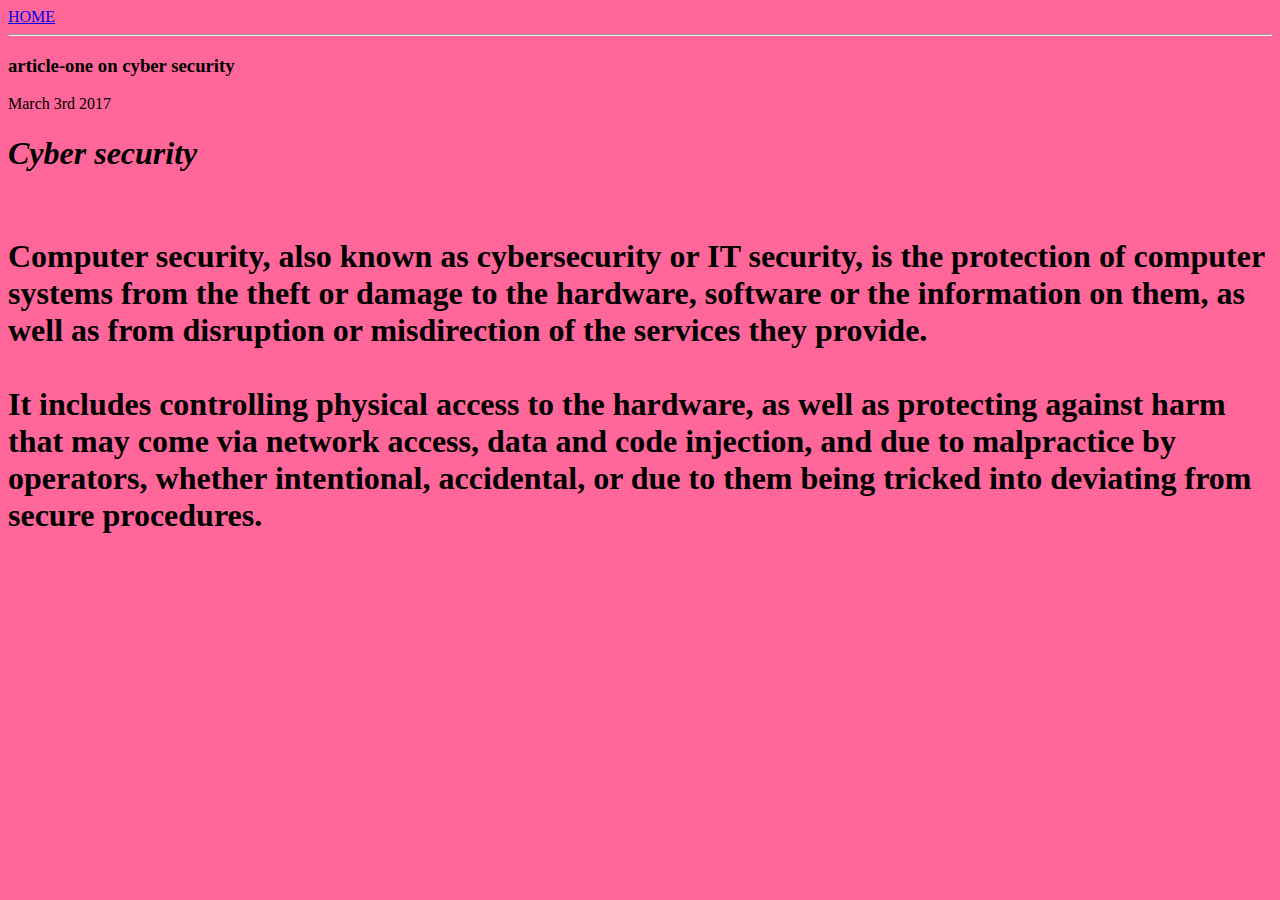
==== ui/article-one.html @ 83366feb "[imad-console] Updates ui/article-one.html" ====
<!doctype html>
<html>
    <head>
        <title>Article-one</title>
        <style type="text/css">
			.body{
				background-color:#FF6699;
				
				
			}
            #section{
                
                font-size:200%;
            }
            #title{
                padding-bottom:1%;
            }
            }

		</style>
		<meta name="viewport" content="width=device-width, initial-scale=1.0">
    </head>
    <body  class="body">
     <div>
         <a href="/">HOME</a>
         
     </div> 
     <hr/>
     <div>
         <h3>article-one on cyber security</h3>
     </div>
     <div>
         March 3rd 2017
     </div>
    
        <h1 id="title"> <i>Cyber security</i></h1>
                <h5 id="section">
                    Computer security, also known as cybersecurity or IT security, is the protection of computer systems from the theft or damage to the hardware, software or the information on them, as well as from disruption or misdirection of the services they provide.<br/>
                        <br/>
                    It includes controlling physical access to the hardware, as well as protecting against harm that may come via network access, data and code injection, and due to malpractice by operators, whether intentional, accidental, or due to them being tricked into deviating from secure procedures.
                </h5>
        
        
        
        
    </body>
    
</html>
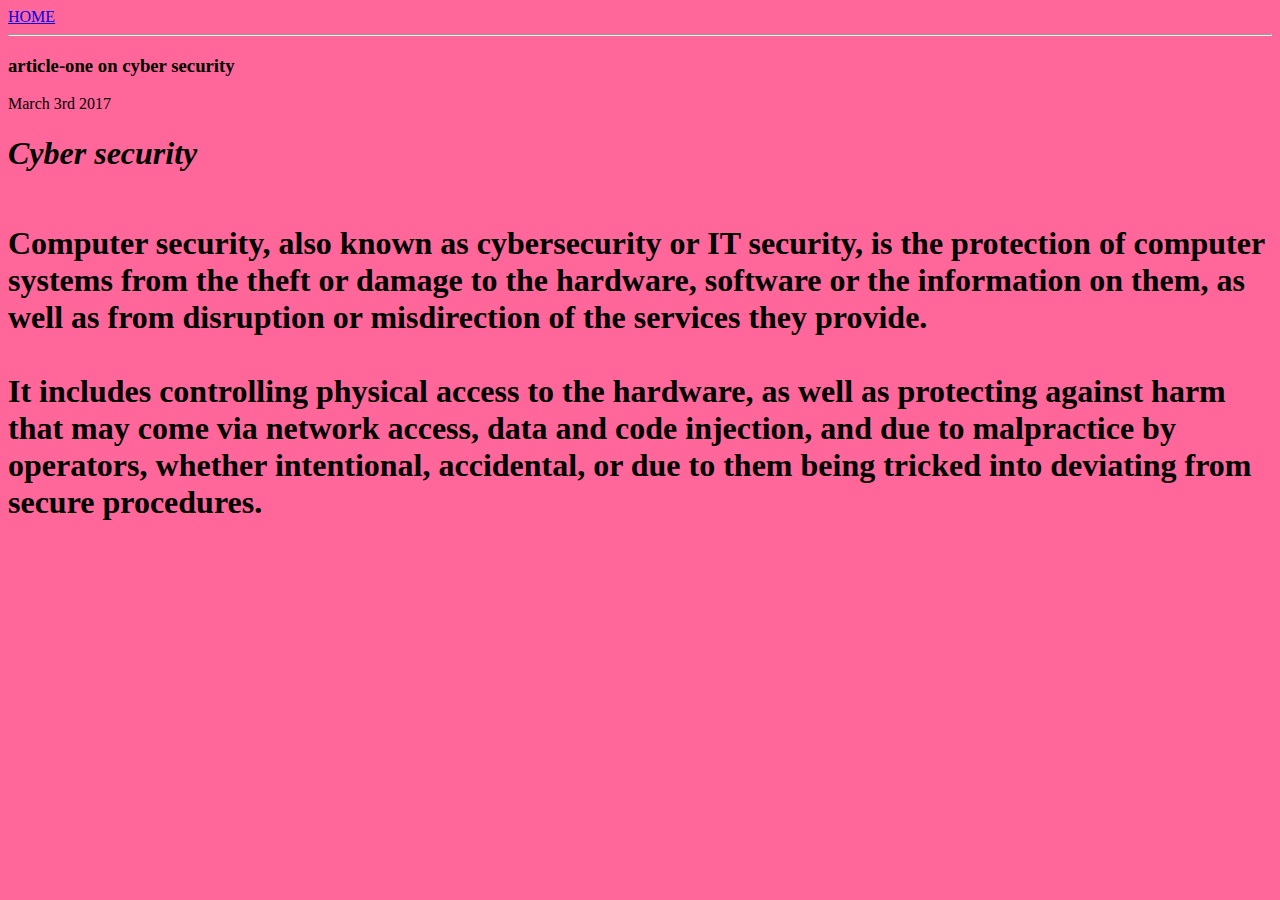
==== commit 97088266: "[imad-console] Updates ui/article-one.html" ====
--- a/ui/article-one.html
+++ b/ui/article-one.html
@@ -11,9 +11,6 @@
             #section{
                 
                 font-size:200%;
-            }
-            #title{
-                padding-bottom:1%;
             }
             }
 
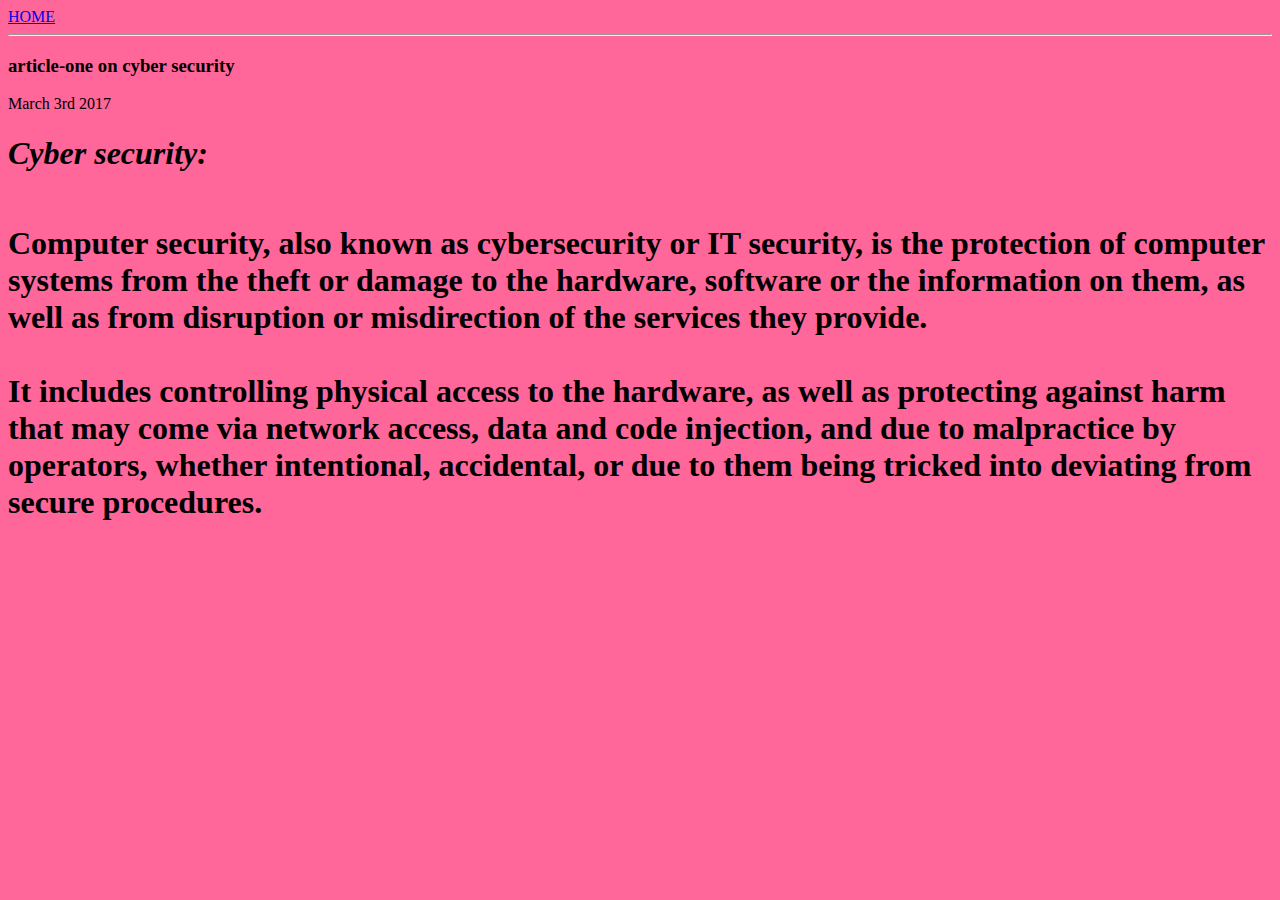
==== commit b79be231: "[imad-console] Updates ui/article-one.html" ====
--- a/ui/article-one.html
+++ b/ui/article-one.html
@@ -30,7 +30,7 @@
          March 3rd 2017
      </div>
     
-        <h1 id="title"> <i>Cyber security</i></h1>
+        <h1 id="title"> <i>Cyber security:</i></h1>
                 <h5 id="section">
                     Computer security, also known as cybersecurity or IT security, is the protection of computer systems from the theft or damage to the hardware, software or the information on them, as well as from disruption or misdirection of the services they provide.<br/>
                         <br/>
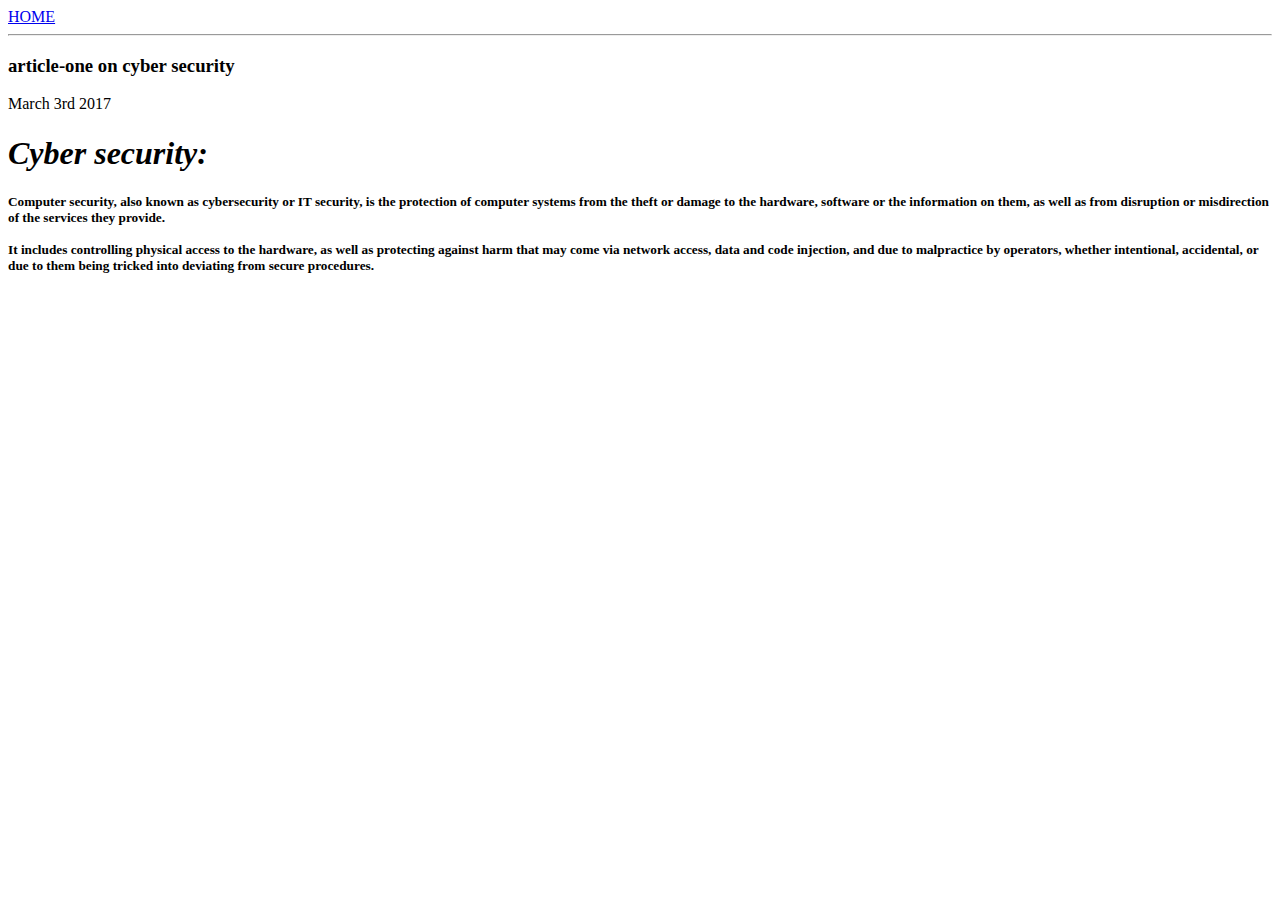
==== commit 21e8a4e1: "[imad-console] Updates ui/article-one.html" ====
--- a/ui/article-one.html
+++ b/ui/article-one.html
@@ -3,17 +3,7 @@
     <head>
         <title>Article-one</title>
         <style type="text/css">
-			.body{
-				background-color:#FF6699;
-				
-				
-			}
-            #section{
-                
-                font-size:200%;
-            }
-            }
-
+		<link href="/ui/style.css" rel="stylesheet" />
 		</style>
 		<meta name="viewport" content="width=device-width, initial-scale=1.0">
     </head>
--- a/ui/style.css
+++ b/ui/style.css
@@ -0,0 +1,32 @@
+body {
+    font-family: sans-serif;
+    background-color: lightgrey;
+    margin-top: 75px;
+}
+
+.center {
+    text-align: center;
+}
+
+.text-big {
+    font-size: 300%;
+}
+
+.bold {
+    font-weight: bold;
+}
+
+.img-medium {
+    height: 200px;
+}
+	.body{
+				background-color:#FF6699;
+				
+				
+			}
+            #section{
+                
+                font-size:200%;
+            }
+            
+
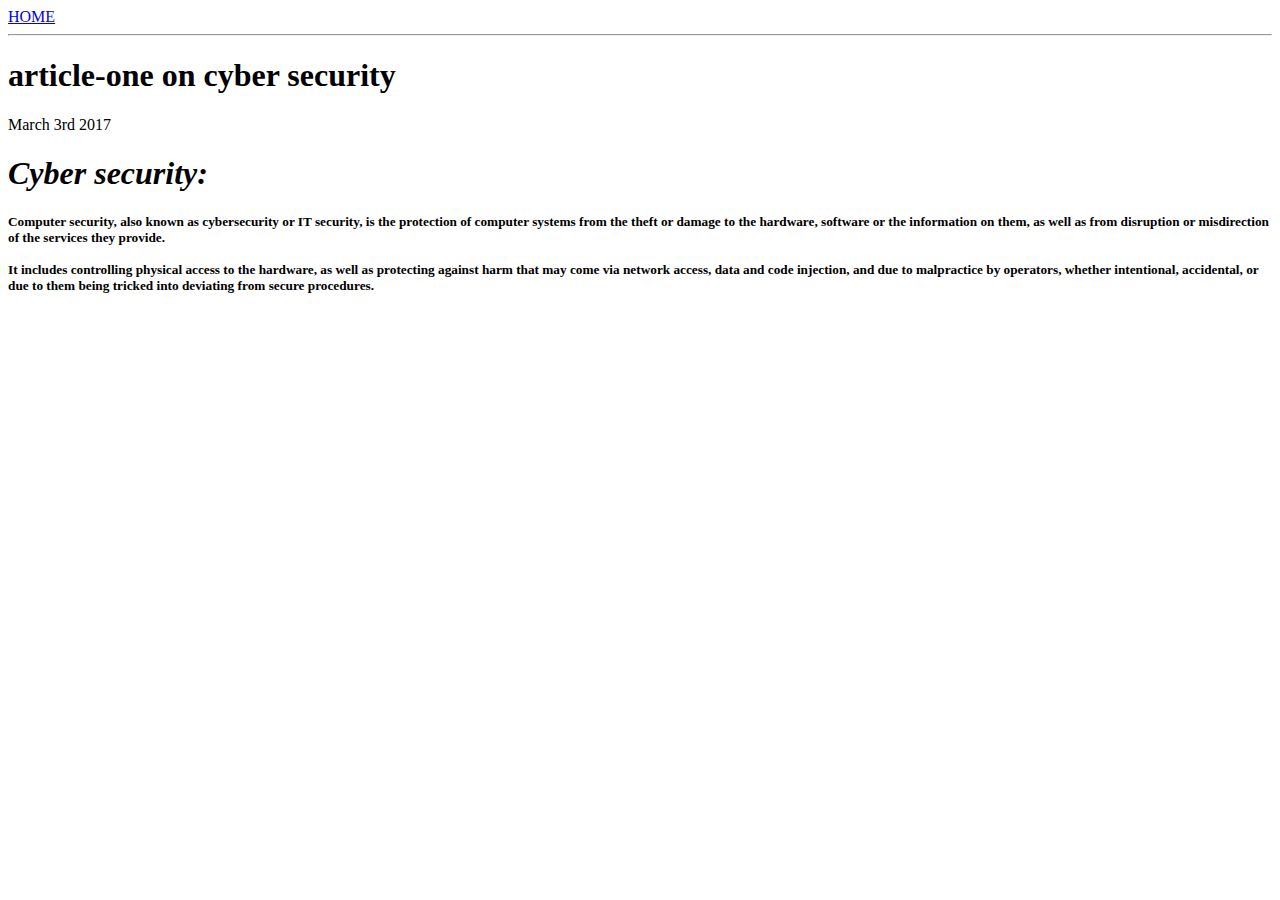
==== commit 545e6088: "[imad-console] Updates ui/article-one.html" ====
--- a/ui/article-one.html
+++ b/ui/article-one.html
@@ -14,7 +14,7 @@
      </div> 
      <hr/>
      <div>
-         <h3>article-one on cyber security</h3>
+         <h1>article-one on cyber security</h1>
      </div>
      <div>
          March 3rd 2017
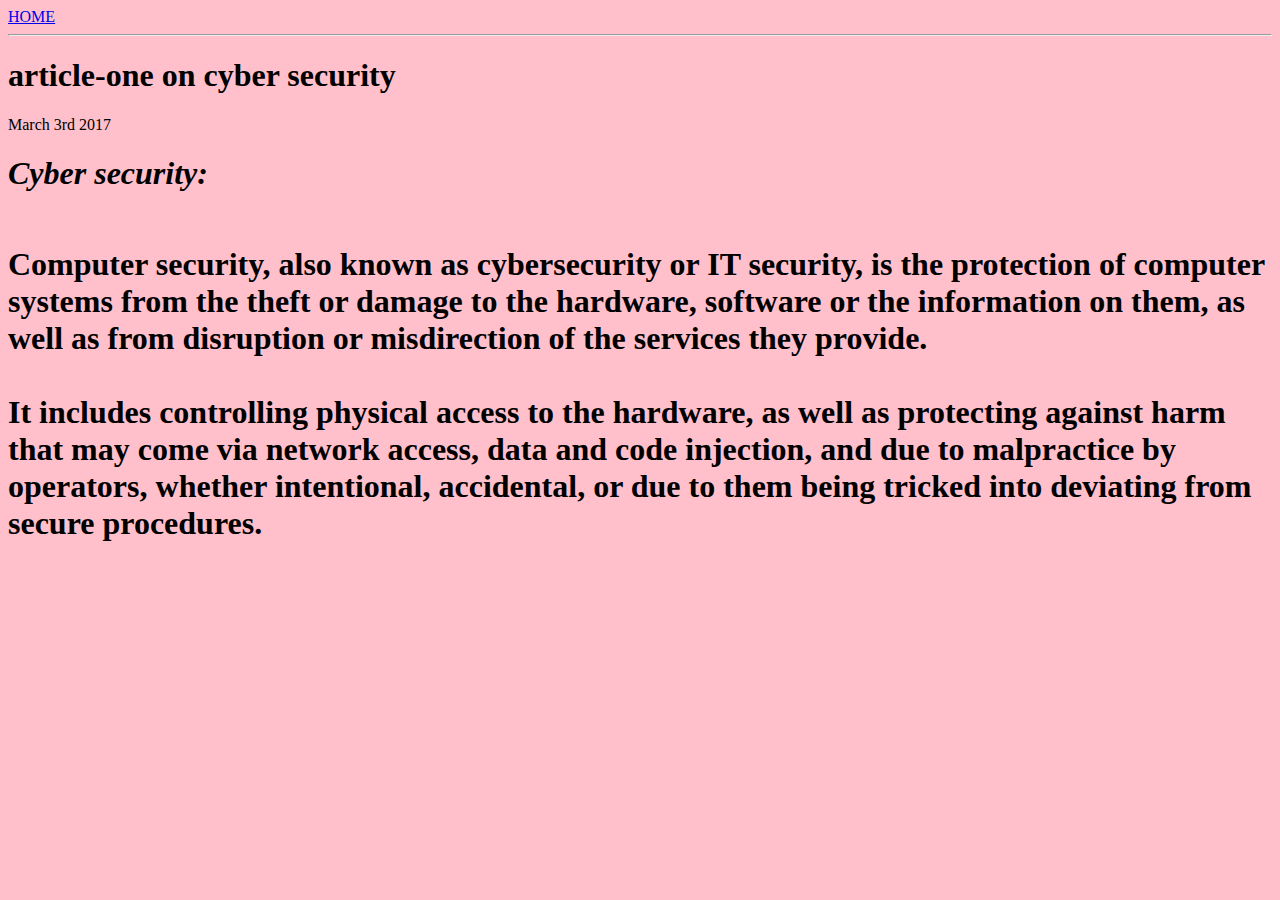
==== commit 800fa065: "[imad-console] Updates ui/article-one.html" ====
--- a/ui/article-one.html
+++ b/ui/article-one.html
@@ -3,7 +3,16 @@
     <head>
         <title>Article-one</title>
         <style type="text/css">
-		<link href="/ui/style.css" rel="stylesheet" />
+	        	.body{
+				background-color:pink;
+				
+				
+			}
+            #section{
+                
+                font-size:200%;
+            }
+
 		</style>
 		<meta name="viewport" content="width=device-width, initial-scale=1.0">
     </head>
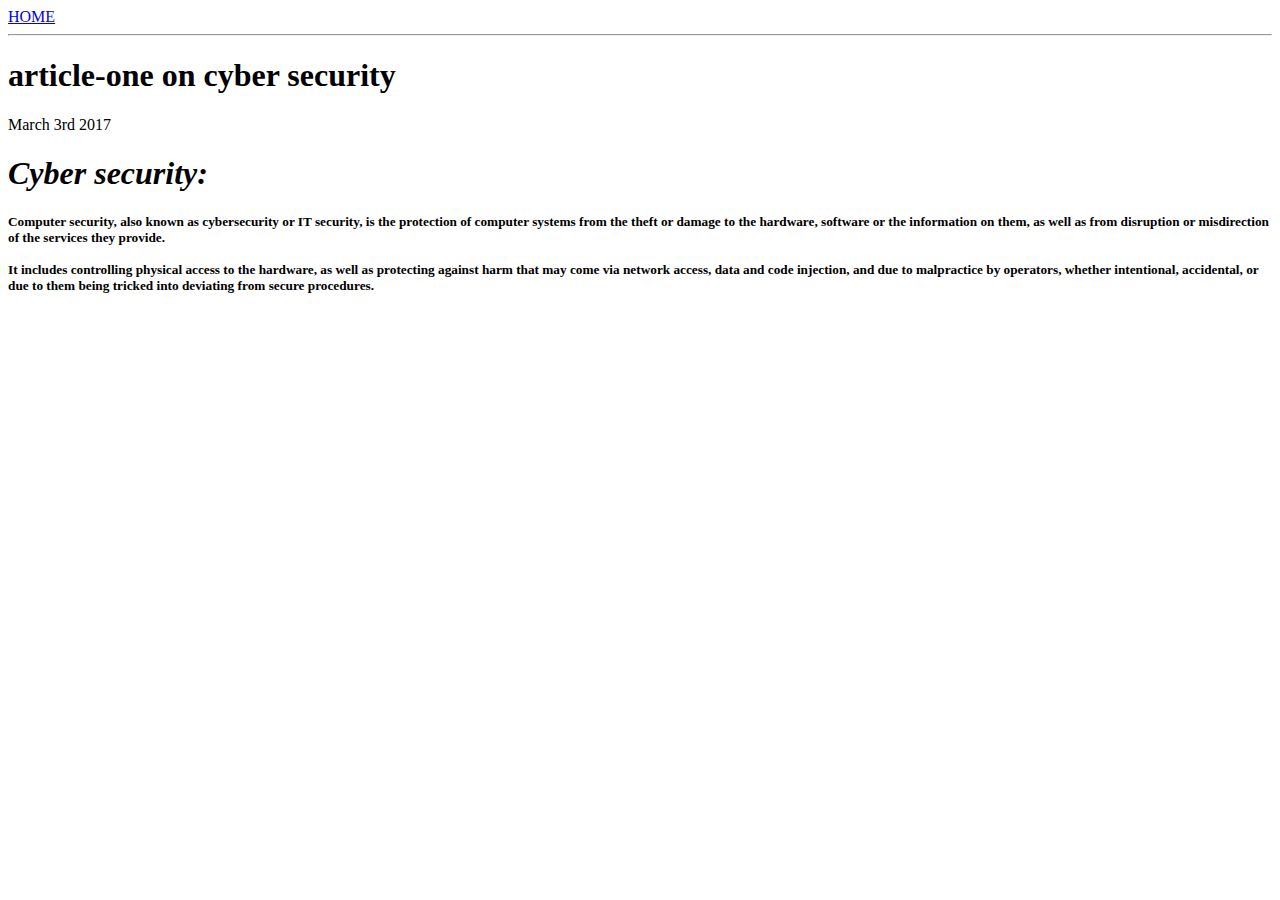
==== commit 57fb2340: "[imad-console] Updates ui/article-one.html" ====
--- a/ui/article-one.html
+++ b/ui/article-one.html
@@ -3,16 +3,7 @@
     <head>
         <title>Article-one</title>
         <style type="text/css">
-	        	.body{
-				background-color:pink;
-				
-				
-			}
-            #section{
-                
-                font-size:200%;
-            }
-
+	        <link href="/ui/style.css" rel="stylesheet" />
 		</style>
 		<meta name="viewport" content="width=device-width, initial-scale=1.0">
     </head>
--- a/ui/style.css
+++ b/ui/style.css
@@ -0,0 +1,32 @@
+body {
+    font-family: sans-serif;
+    background-color: lightgrey;
+    margin-top: 75px;
+}
+
+.center {
+    text-align: center;
+}
+
+.text-big {
+    font-size: 300%;
+}
+
+.bold {
+    font-weight: bold;
+}
+
+.img-medium {
+    height: 200px;
+}
+
+	.body{
+				background-color:pink;
+				
+				
+			}
+            #section{
+                
+                font-size:200%;
+            }
+
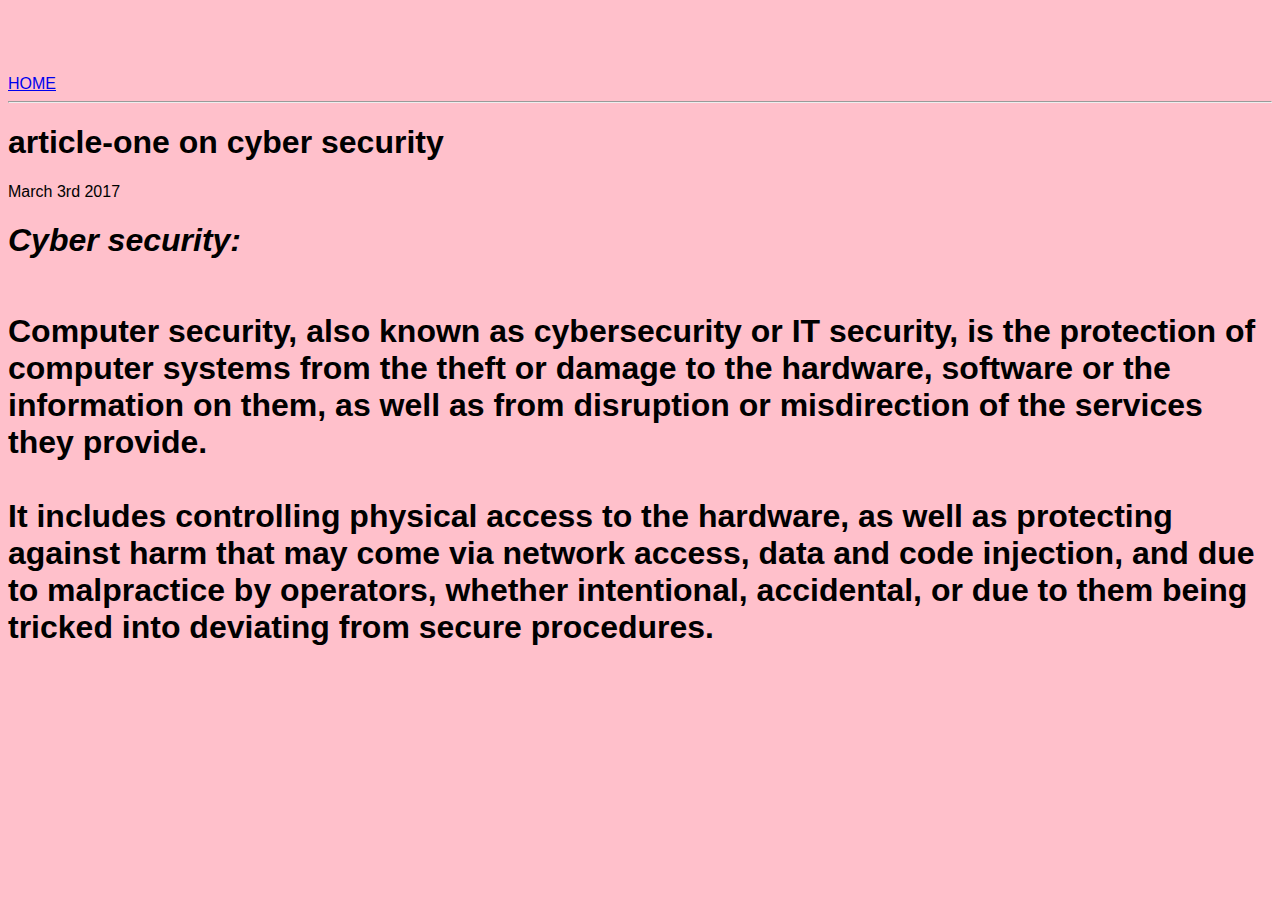
==== commit 99cafe24: "[imad-console] Updates ui/article-one.html" ====
--- a/ui/article-one.html
+++ b/ui/article-one.html
@@ -2,10 +2,8 @@
 <html>
     <head>
         <title>Article-one</title>
-        <style type="text/css">
-	        <link href="/ui/style.css" rel="stylesheet" />
-		</style>
-		<meta name="viewport" content="width=device-width, initial-scale=1.0">
+       	<meta name="viewport" content="width=device-width, initial-scale=1.0">
+       	<link href="/ui/style.css" rel="stylesheet" />
     </head>
     <body  class="body">
      <div>
